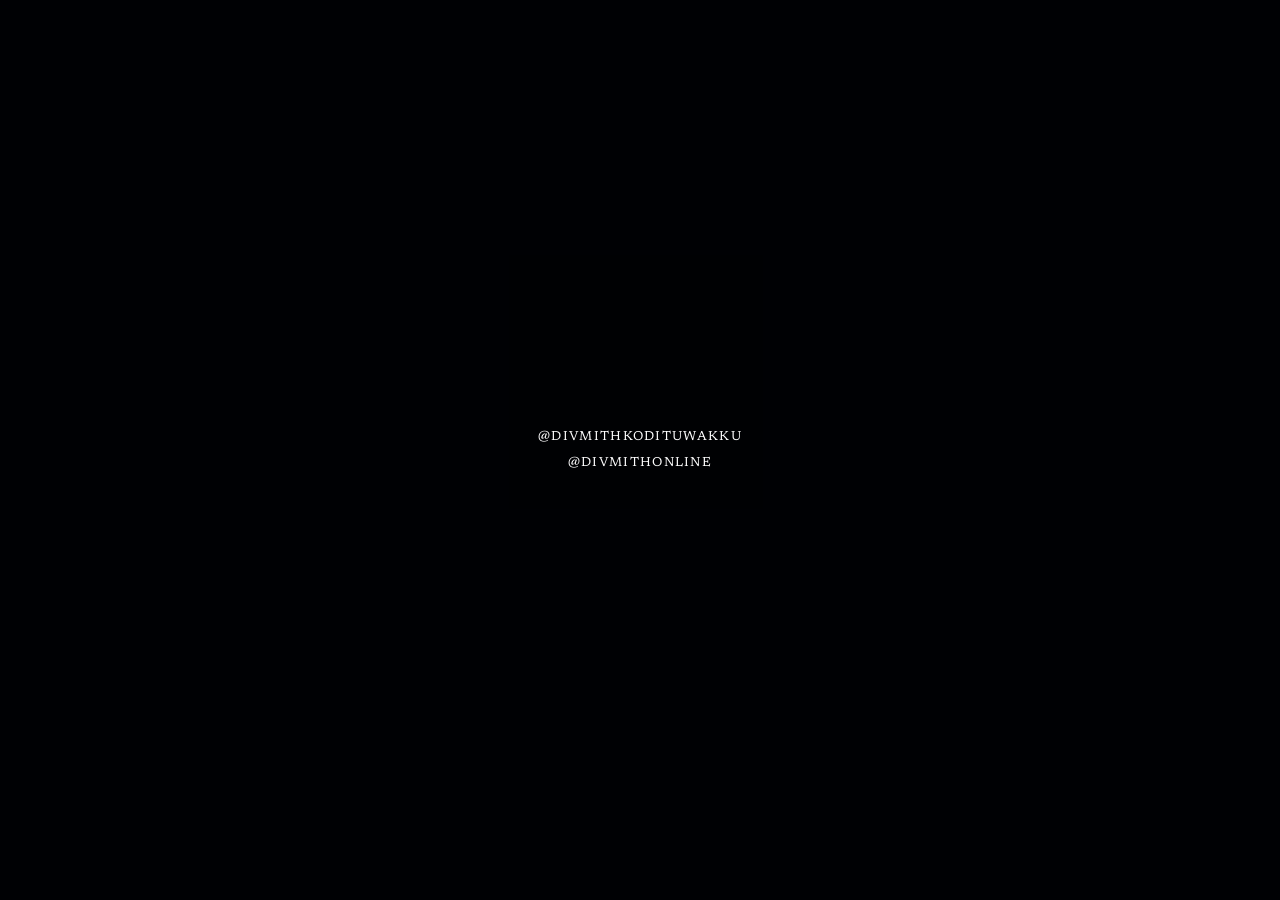
==== index.html @ 89a2f751 "Add files via upload" ====
<!DOCTYPE html>
<html lang="en">
<head>
  <meta charset="utf-8">
  <meta name="viewport" content="width=device-width, initial-scale=1, viewport-fit=cover">
  <meta name="theme-color" content="#000000">
  <title>Loading…</title>
  <link rel="stylesheet" href="style.css">
</head>
<body>
  <!-- Background layers: video → dim color → noise -->
  <div class="bg" aria-hidden="true">
    <video id="bg-video" muted loop playsinline autoplay preload="auto"></video>
    <div class="bg-dim"></div>
    <div class="bg-noise"></div>
  </div>

  <div class="site" id="app"></div>

  <noscript>Please enable JavaScript to view this site.</noscript>

  <script src="config.js"></script>
  <script src="script.js"></script>
</body>
</html>
---- style.css ----
/* Colors, sizes and times come from config.js (set as CSS variables by script.js) */
:root {
  --page-bg: #000;
  --text: #fff;
  --bar-bg: rgba(45, 46, 41, 0.5);
  --bar-bg-clear: rgba(45, 46, 41, 0);
  --dim-rgba: rgba(0, 0, 0, 0.8);
  --font: 'Newsreader', 'Times New Roman', Times, serif;
  --bar-width: 85%;
  --fs: 18px;
  --fs-name: 24px;
  --fs-email: 18px;
  --fs-footer: 14px;
  --icon-size: var(--fs-footer);
  --icon-gap: 20px;
  --content-gap: 28px;
  --hover-fade: 250ms;
  --pad: clamp(20px, 2.5vw, 48px);
}

* { box-sizing: border-box; margin: 0; padding: 0; }
html { -webkit-text-size-adjust: 100%; text-size-adjust: 100%; }
html, body { min-height: 100%; }

body {
  background: var(--page-bg);
  color: var(--text);
  font-family: var(--font);
  font-size: var(--fs);
  line-height: 1.3;
  -webkit-font-smoothing: antialiased;
}
body.upper .site, body.upper .loader-line { text-transform: uppercase; }

a { color: inherit; text-decoration: none; }

/* ---------- Background layers ---------- */
.bg { position: fixed; inset: 0; z-index: 0; overflow: hidden; background: var(--page-bg); }
.bg video { position: absolute; inset: 0; width: 100%; height: 100%; object-fit: cover; }
.bg-dim { position: absolute; inset: 0; background: var(--dim-rgba); }
.bg-noise { position: absolute; inset: -50%; background-repeat: repeat; pointer-events: none; }
.bg-noise.animate { animation: grain 0.9s steps(6) infinite; }
@keyframes grain {
  0%   { transform: translate(0, 0); }
  17%  { transform: translate(-6%, 4%); }
  33%  { transform: translate(5%, -7%); }
  50%  { transform: translate(-3%, 8%); }
  67%  { transform: translate(7%, 3%); }
  83%  { transform: translate(-8%, -5%); }
  100% { transform: translate(0, 0); }
}

/* ---------- Page ---------- */
.site {
  position: relative; z-index: 1;
  min-height: 100vh; min-height: 100dvh;
  display: flex; flex-direction: column;
  padding:
    calc(var(--pad) + env(safe-area-inset-top, 0px))
    calc(var(--pad) + env(safe-area-inset-right, 0px))
    calc(var(--pad) + env(safe-area-inset-bottom, 0px))
    calc(var(--pad) + env(safe-area-inset-left, 0px));
}

/* Every section fades in (timing is set from config.js) */
.block {
  opacity: 0;
  transform: translateY(var(--rise, 0px));
  transition-property: opacity, transform;
  transition-timing-function: ease;
}
.block.in { opacity: var(--op, 1); transform: none; }

.site-name {
  text-align: center;
  font-weight: 400;
  font-size: var(--fs-name);
  line-height: 1.15;
  letter-spacing: 0.01em;
  padding-top: clamp(24px, 6vh, 70px);
  overflow-wrap: anywhere;
}

main {
  flex: 1;
  display: flex; flex-direction: column; align-items: center; justify-content: center;
  gap: var(--content-gap);
  padding: clamp(16px, 3vh, 40px) 0;
}

.about { display: flex; flex-direction: column; align-items: center; gap: 1.2em; text-align: center; max-width: 60ch; }
.about h2 { font-weight: 400; font-size: var(--fs); line-height: 1.3; }
.about p { line-height: 1.5; }
.about h2, .about p { text-transform: none; }
body.about-upper .about h2, body.about-upper .about p { text-transform: uppercase; }

/* ---------- Hover box (fades in and out) ---------- */
.hover-bar {
  display: inline-block;
  background-color: var(--bar-bg-clear);
  transition: background-color var(--hover-fade) ease;
}
/* Hover box: on touch screens it shows while pressed instead of sticking after a tap */
@media (hover: hover) { .hover-bar:hover { background-color: var(--bar-bg); } }
.hover-bar:active, .hover-bar:focus-visible { background-color: var(--bar-bg); outline: none; }

.email-wrap { width: 100%; display: flex; justify-content: center; }
.email { display: block; width: var(--bar-width); text-align: center; font-size: var(--fs-email); text-transform: none; padding: 0.35em 0.5em; overflow-wrap: anywhere; }

/* ---------- Social icons ---------- */
.socials { display: flex; align-items: center; justify-content: center; gap: var(--icon-gap); }
.icon-link { display: inline-flex; align-items: center; justify-content: center; padding: 4px; }
.icon-link svg { width: var(--icon-size); height: var(--icon-size); fill: currentColor; display: block; }
.icon-link svg.stroke { fill: none; stroke: currentColor; stroke-width: 2; stroke-linecap: round; stroke-linejoin: round; }
a:focus-visible { outline: 1px solid var(--text); outline-offset: 2px; }
.hover-bar:focus-visible { outline: none; }

/* ---------- Footer ---------- */
.footer { text-align: center; font-size: var(--fs-footer); padding-top: 24px; }

/* ---------- Loading screen ---------- */
.loader {
  position: fixed; inset: 0; z-index: 10;
  display: flex; flex-direction: column; align-items: center; justify-content: center;
  gap: 0.9em;
  text-align: center;
  padding: 0 24px;
}
.loader-line { opacity: 0; font-weight: 400; overflow-wrap: anywhere; }

/* Bigger tap targets on touch screens */
@media (pointer: coarse) {
  .icon-link { min-width: 44px; min-height: 44px; }
  .email { padding: 0.7em 0.5em; }
}

@media (prefers-reduced-motion: reduce) {
  .bg-noise.animate { animation: none; }
}
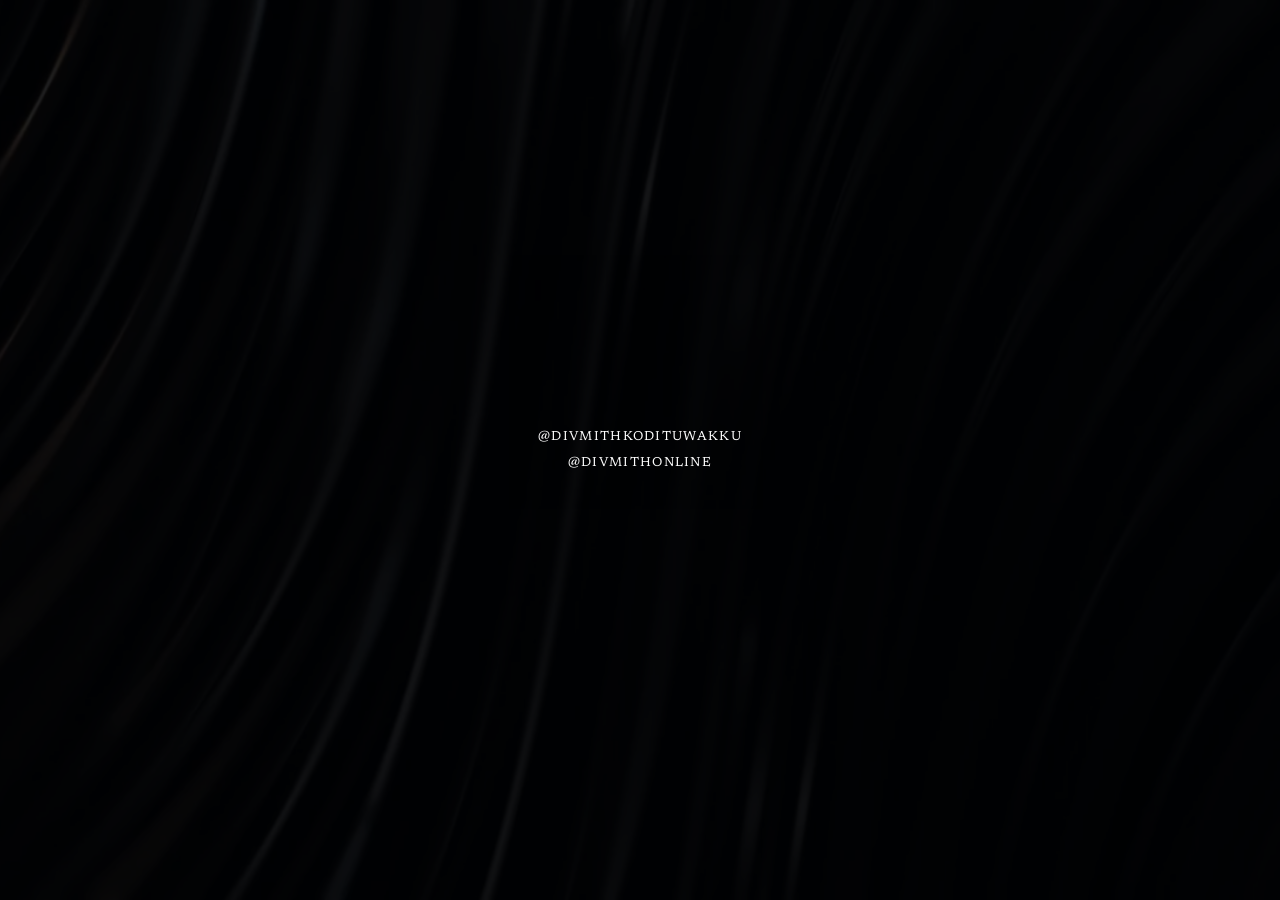
==== commit 52bcfe71: "Add files via upload" ====
--- a/index.html
+++ b/index.html
@@ -4,11 +4,43 @@
   <meta charset="utf-8">
   <meta name="viewport" content="width=device-width, initial-scale=1, viewport-fit=cover">
   <meta name="theme-color" content="#000000">
-  <title>Loading…</title>
+  <title>S. Divmith Kodituwakku</title>
+
+  <link rel="icon" href="favicon.ico" sizes="any">
+  <link rel="icon" href="favicon-32.png" sizes="32x32" type="image/png">
+  <link rel="icon" href="favicon-192.png" sizes="192x192" type="image/png">
+  <link rel="apple-touch-icon" href="apple-touch-icon.png">
+
+  <meta property="og:type" content="website">
+  <meta property="og:site_name" content="S. Divmith Kodituwakku">
+  <meta property="og:title" content="S. Divmith Kodituwakku">
+  <meta property="og:url" content="https://divmith.go-live.me/">
+  <meta property="og:image" content="https://divmith.go-live.me/og-image.png">
+  <meta property="og:image:width" content="1200">
+  <meta property="og:image:height" content="630">
+  <meta name="twitter:card" content="summary_large_image">
+
+  <link rel="canonical" href="https://divmith.go-live.me/">
+  <script type="application/ld+json" id="person-data">
+{
+  "@context": "https://schema.org",
+  "@type": "Person",
+  "name": "S. Divmith Kodituwakku",
+  "url": "https://divmith.go-live.me/",
+  "sameAs": [
+    "https://lk.linkedin.com/in/divmithkodituwakku",
+    "https://www.instagram.com/divmithonline",
+    "https://x.com/divmithonline",
+    "https://bsky.app/profile/divmithonline.bsky.social"
+  ]
+}
+</script>
+
+  <script>document.documentElement.className += " js";</script>
   <link rel="stylesheet" href="style.css">
 </head>
 <body>
-  <!-- Background layers: video → dim color → noise -->
+
   <div class="bg" aria-hidden="true">
     <video id="bg-video" muted loop playsinline autoplay preload="auto"></video>
     <div class="bg-dim"></div>
@@ -17,7 +49,21 @@
 
   <div class="site" id="app"></div>
 
-  <noscript>Please enable JavaScript to view this site.</noscript>
+  <section id="static-content" class="prerender">
+  <h1 id="s-name">S. DIVMITH KODITUWAKKU</h1>
+  <p id="s-role" class="role"></p>
+  <div id="about">
+    <p>Sesanda Divmith Kodituwakku is a stage presenter, creative strategist, and science enthusiast focused on turning complex ideas into practical, engaging outcomes. Backed by experience in team leadership and stage presence, he establishes structure, clarity, and momentum across public presentations and group efforts.</p>
+    <p>Fueled by a constant curiosity for how science and design intersect, he balances analytical thinking with sharp creative execution. Whether driving team projects forward, designing visual assets, or keeping a program moving with purpose, he brings focus, high energy, and clear direction to every initiative.</p>
+  </div>
+  <ul id="s-links">
+    <li><a href="https://lk.linkedin.com/in/divmithkodituwakku">LinkedIn</a></li>
+    <li><a href="https://www.instagram.com/divmithonline">Instagram</a></li>
+    <li><a href="https://x.com/divmithonline">X</a></li>
+    <li><a href="https://bsky.app/profile/divmithonline.bsky.social">Bluesky</a></li>
+  </ul>
+  <p id="s-copy" class="copy">© 2026 BY DIVMITH KODITUWAKKU</p>
+</section>
 
   <script src="config.js"></script>
   <script src="script.js"></script>
--- a/style.css
+++ b/style.css
@@ -1,4 +1,3 @@
-/* Colors, sizes and times come from config.js (set as CSS variables by script.js) */
 :root {
   --page-bg: #000;
   --text: #fff;
@@ -13,7 +12,11 @@
   --fs-footer: 14px;
   --icon-size: var(--fs-footer);
   --icon-gap: 20px;
-  --content-gap: 28px;
+  --gap-image: 28px;
+  --gap-about: 28px;
+  --gap-email: 28px;
+  --para-gap: 22px;
+  --line-h: 1.5;
   --hover-fade: 250ms;
   --pad: clamp(20px, 2.5vw, 48px);
 }
@@ -34,7 +37,13 @@
 
 a { color: inherit; text-decoration: none; }
 
-/* ---------- Background layers ---------- */
+.prerender { position: relative; z-index: 1; max-width: 60ch; margin: 0 auto; padding: 12vh 24px 24px; text-align: center; }
+.prerender h1 { font-weight: 400; font-size: var(--fs-name); margin-bottom: 1.2em; }
+.prerender p { line-height: var(--line-h); margin-bottom: var(--para-gap); }
+.prerender ul { list-style: none; display: flex; flex-wrap: wrap; justify-content: center; gap: var(--icon-gap); margin: 1.5em 0; }
+.prerender .copy { font-size: var(--fs-footer); opacity: 0.8; }
+.js .prerender { display: none; }
+
 .bg { position: fixed; inset: 0; z-index: 0; overflow: hidden; background: var(--page-bg); }
 .bg video { position: absolute; inset: 0; width: 100%; height: 100%; object-fit: cover; }
 .bg-dim { position: absolute; inset: 0; background: var(--dim-rgba); }
@@ -50,7 +59,6 @@
   100% { transform: translate(0, 0); }
 }
 
-/* ---------- Page ---------- */
 .site {
   position: relative; z-index: 1;
   min-height: 100vh; min-height: 100dvh;
@@ -62,7 +70,6 @@
     calc(var(--pad) + env(safe-area-inset-left, 0px));
 }
 
-/* Every section fades in (timing is set from config.js) */
 .block {
   opacity: 0;
   transform: translateY(var(--rise, 0px));
@@ -84,30 +91,52 @@
 main {
   flex: 1;
   display: flex; flex-direction: column; align-items: center; justify-content: center;
-  gap: var(--content-gap);
+  gap: 0;
   padding: clamp(16px, 3vh, 40px) 0;
 }
 
-.about { display: flex; flex-direction: column; align-items: center; gap: 1.2em; text-align: center; max-width: 60ch; }
-.about h2 { font-weight: 400; font-size: var(--fs); line-height: 1.3; }
-.about p { line-height: 1.5; }
+.about { display: flex; flex-direction: column; align-items: center; gap: var(--para-gap); text-align: center; max-width: 60ch; margin-bottom: var(--gap-about); }
+.about h2 { font-weight: 400; font-size: var(--fs); line-height: var(--line-h); }
+.about p { line-height: var(--line-h); }
 .about h2, .about p { text-transform: none; }
+.site-role { text-align: center; font-weight: 400; font-size: var(--fs-role); margin-top: var(--role-gap); opacity: var(--role-op, 0.8); overflow-wrap: anywhere; }
+.prerender .role { font-size: var(--fs-role); opacity: 0.8; margin-top: calc(-1 * var(--para-gap) + var(--role-gap)); }
+.about a { text-decoration: underline; text-underline-offset: 0.2em; text-decoration-thickness: 1px; }
+.notfound h2 { font-size: var(--fs-name); }
 body.about-upper .about h2, body.about-upper .about p { text-transform: uppercase; }
 
-/* ---------- Hover box (fades in and out) ---------- */
 .hover-bar {
   display: inline-block;
   background-color: var(--bar-bg-clear);
   transition: background-color var(--hover-fade) ease;
 }
-/* Hover box: on touch screens it shows while pressed instead of sticking after a tap */
+
 @media (hover: hover) { .hover-bar:hover { background-color: var(--bar-bg); } }
 .hover-bar:active, .hover-bar:focus-visible { background-color: var(--bar-bg); outline: none; }
 
-.email-wrap { width: 100%; display: flex; justify-content: center; }
-.email { display: block; width: var(--bar-width); text-align: center; font-size: var(--fs-email); text-transform: none; padding: 0.35em 0.5em; overflow-wrap: anywhere; }
+.email-label, .email-addr { grid-area: 1 / 1; transition: opacity var(--hover-fade) ease; }
+.email-addr { opacity: 0; text-transform: none; }
+.email-plain .email-addr { opacity: 1; }
+@media (hover: hover) {
+  .email-hidden:hover .email-label { opacity: 0; }
+  .email-hidden:hover .email-addr { opacity: 1; }
+}
+.email-hidden:focus-visible .email-label, .email-hidden.show .email-label { opacity: 0; }
+.email-hidden:focus-visible .email-addr, .email-hidden.show .email-addr { opacity: 1; }
 
-/* ---------- Social icons ---------- */
+.hero-image { display: flex; justify-content: center; margin-bottom: var(--gap-image); }
+.hero-image img {
+  display: block;
+  width: var(--img-w, 160px); max-width: 100%; height: auto;
+  aspect-ratio: var(--img-ratio, auto);
+  object-fit: cover;
+  border-radius: var(--img-radius, 0);
+}
+.site > .hero-image { padding-top: clamp(24px, 6vh, 70px); }
+
+.email-wrap { margin-bottom: var(--gap-email); width: 100%; display: flex; justify-content: center; }
+.email { display: grid; justify-items: center; width: var(--bar-width); text-align: center; font-size: var(--fs-email); text-transform: none; padding: 0.35em 0.5em; overflow-wrap: anywhere; }
+
 .socials { display: flex; align-items: center; justify-content: center; gap: var(--icon-gap); }
 .icon-link { display: inline-flex; align-items: center; justify-content: center; padding: 4px; }
 .icon-link svg { width: var(--icon-size); height: var(--icon-size); fill: currentColor; display: block; }
@@ -115,10 +144,8 @@
 a:focus-visible { outline: 1px solid var(--text); outline-offset: 2px; }
 .hover-bar:focus-visible { outline: none; }
 
-/* ---------- Footer ---------- */
 .footer { text-align: center; font-size: var(--fs-footer); padding-top: 24px; }
 
-/* ---------- Loading screen ---------- */
 .loader {
   position: fixed; inset: 0; z-index: 10;
   display: flex; flex-direction: column; align-items: center; justify-content: center;
@@ -128,7 +155,6 @@
 }
 .loader-line { opacity: 0; font-weight: 400; overflow-wrap: anywhere; }
 
-/* Bigger tap targets on touch screens */
 @media (pointer: coarse) {
   .icon-link { min-width: 44px; min-height: 44px; }
   .email { padding: 0.7em 0.5em; }
